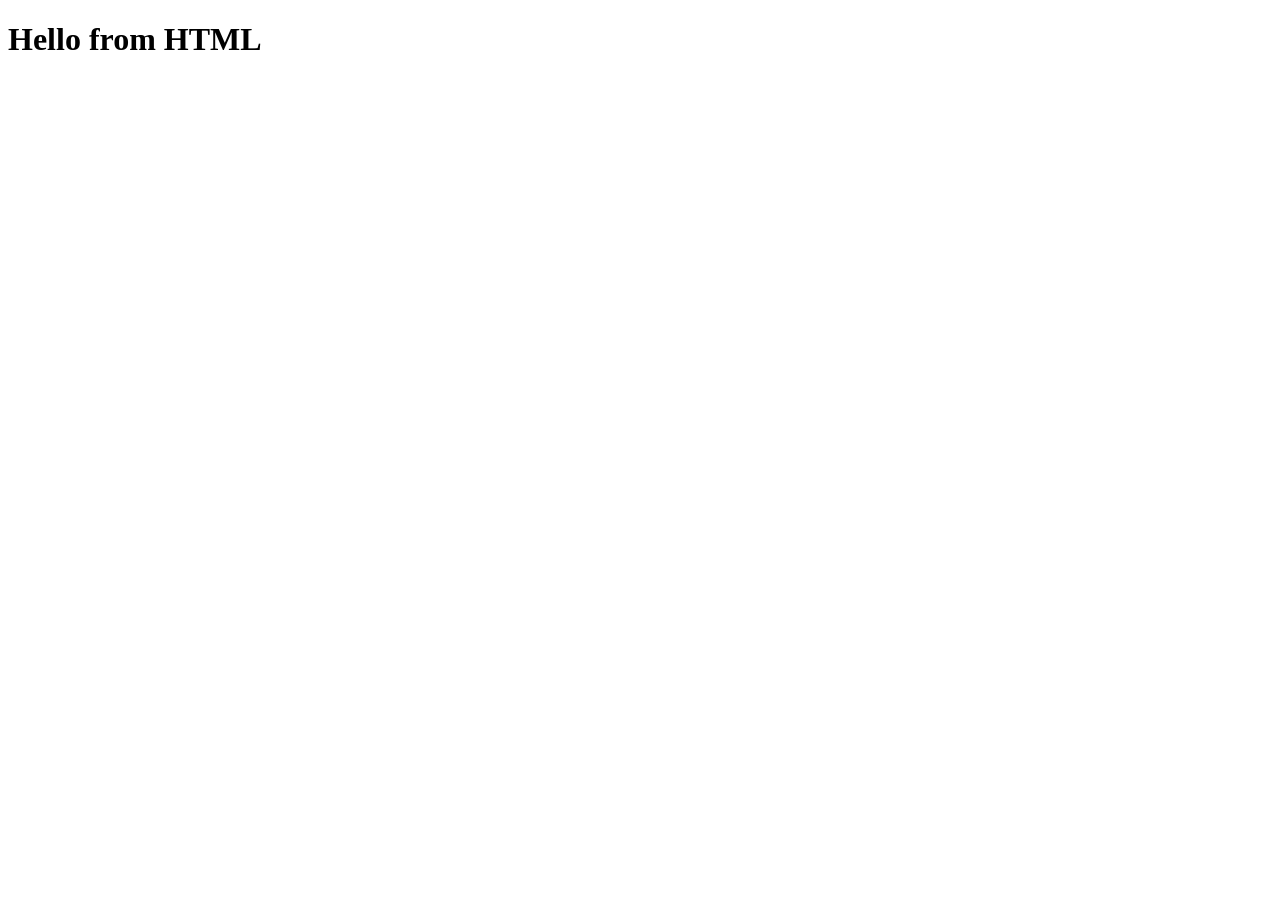
==== src/main/resources/static/index.html @ 6333ceb0 "add a line" ====
<!DOCTYPE html>
<html lang="en">
<head>
    <meta charset="UTF-8">
    <meta name="viewport" content="width=device-width, initial-scale=1.0">
    <title>Document</title>
    <link rel="stylesheet" href=""
</head>
<body>
    <h1>
        Hello from HTML
    </h1>
</body>
</html>
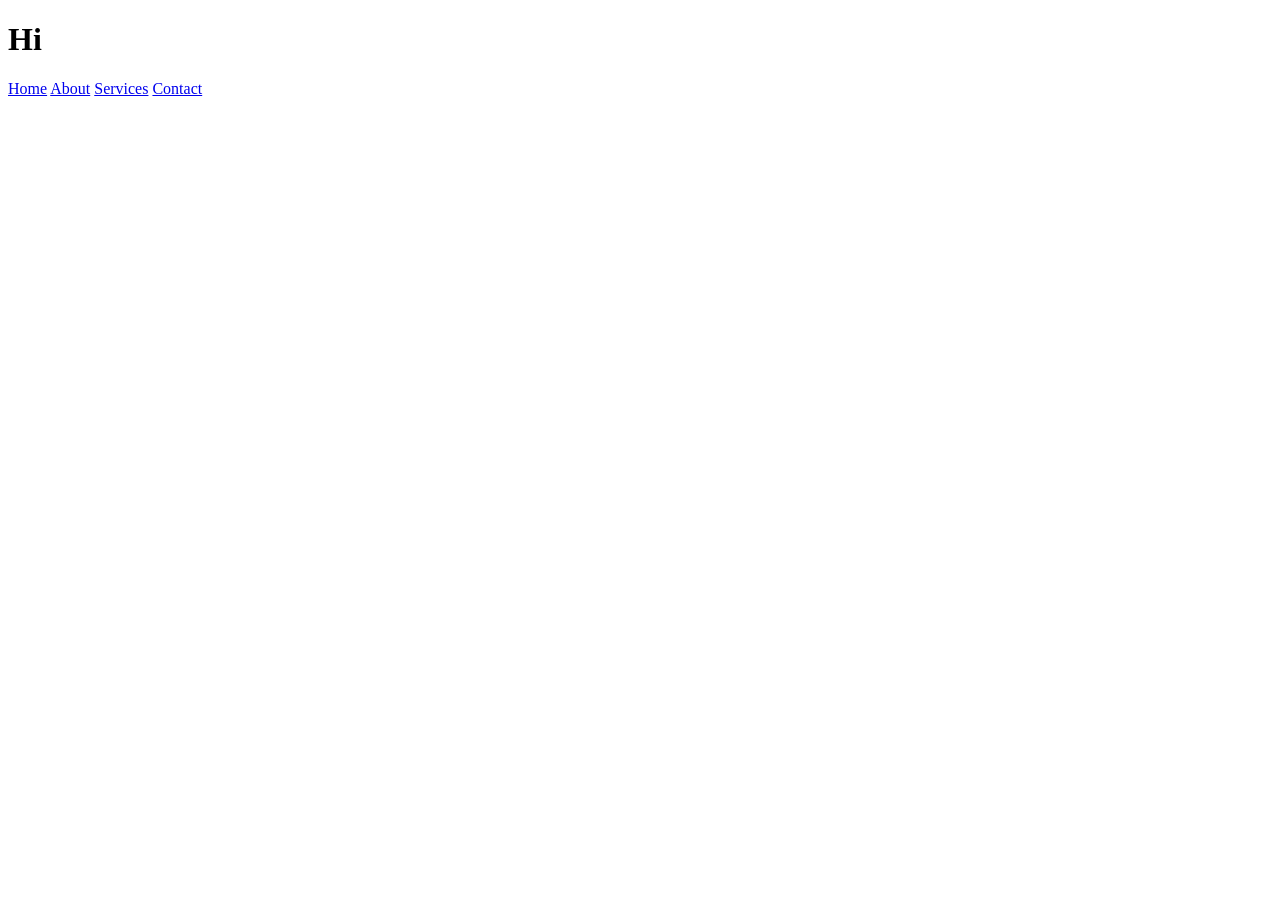
==== commit d6b772ce: "added navbar" ====
--- a/src/main/resources/static/index.html
+++ b/src/main/resources/static/index.html
@@ -3,12 +3,16 @@
 <head>
     <meta charset="UTF-8">
     <meta name="viewport" content="width=device-width, initial-scale=1.0">
-    <title>Document</title>
-    <link rel="stylesheet" href=""
+    <title>SpringBoot-Beginner</title>
+    <link rel="stylesheet" href="/css/site.css?v=2">
 </head>
 <body>
-    <h1>
-        Hello from HTML
-    </h1>
+    <h1>Hi</h1>
+    <div class="navbar">
+        <a href="#">Home</a>
+        <a href="#">About</a>
+        <a href="#">Services</a>
+        <a href="#">Contact</a>
+    </div>
 </body>
 </html>
